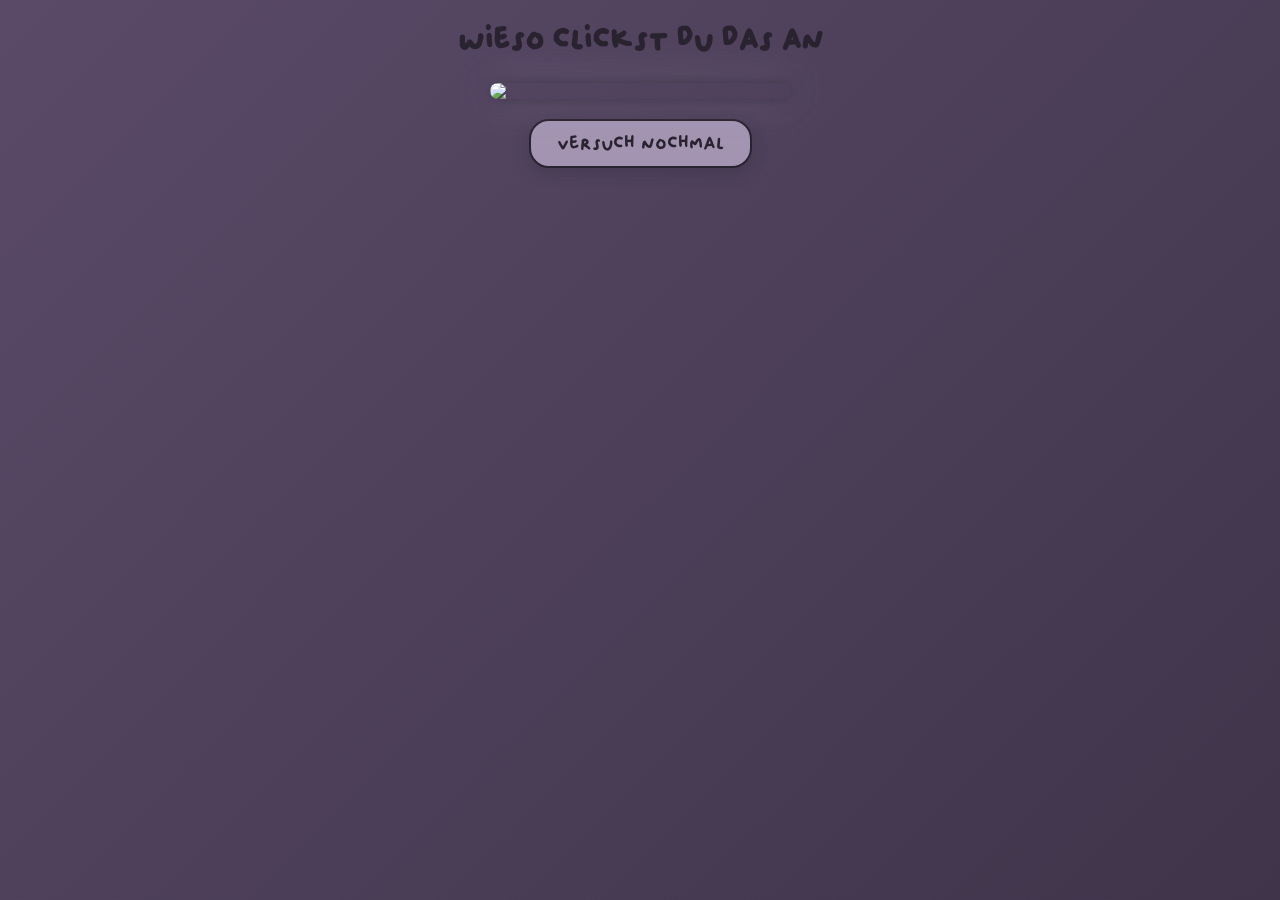
==== no.html @ 96a28275 "finish" ====
<!DOCTYPE html>
<html lang="en">
<head>
	<meta charset="UTF-8">
	<meta name="viewport" content="width=device-width, initial-scale=1.0">
	<title>ProjectV</title>
	<link rel="stylesheet" href="style.css">
</head>
<body>
    <h1>wieso clickst du das an</h1>

    <img src="https://i.pinimg.com/736x/60/f9/27/60f927de319f6c69430fba8082d57f16.jpg" class="bats">

    <div class="answerbuttons">
        <a href="index.html" class="links">versuch nochmal</a>
    </div>
</body>
---- style.css ----
html {
    height: 100%;
    width: 100%;    
}

@font-face {
    font-family: 'oliver';
    src: url('Oliver-Regular.ttf') 
    format("truetype");
}

h1{
    color: #29232F;
    text-align: center;
}

body {
        font-family: 'oliver';
    background: linear-gradient(
       135deg,
        #5A4A68,
        #3F344A,
        #665574,
        #5A4A68
    );
    background-size: 300% 300%;
    animation: movingBackground 12s ease infinite;
}

@keyframes movingBackground {
    0%, 100% {
        background-position: 0% 50%;
    }

    50% {
        background-position: 100% 50%;
    }
}


.bats {
    width: 80%;
    max-width: 300px;
    height: auto;
    display: block;
    margin: 20px auto;
    border-radius: 10px;
    filter: saturate(0.8) contrast(1.1);

    box-shadow:
        0 0 15px rgba(41, 35, 47, 0.5),
        0 0 35px rgba(163, 149, 177, 0.4);
}


.answerbuttons{
    text-align: center;
    word-spacing: 1px;
}

.links{
    display: inline-block;
    text-decoration: none;
    color: #29232F;
    font-size: 20px;
    padding: 10px 26px;
    border: 2px solid #29232F;
    border-radius: 20px;
    background-color: #A395B1;

    box-shadow: 0 5px 15px rgba(41, 35, 47, 0.25);

    transition: 0.3s ease;
}

.links:hover {
    transform: translateY(-3px);
    box-shadow: 0 8px 20px rgba(41, 35, 47, 0.35);
}

    a:hover{
    color:whitesmoke;
    border: 2px solid whitesmoke;
}
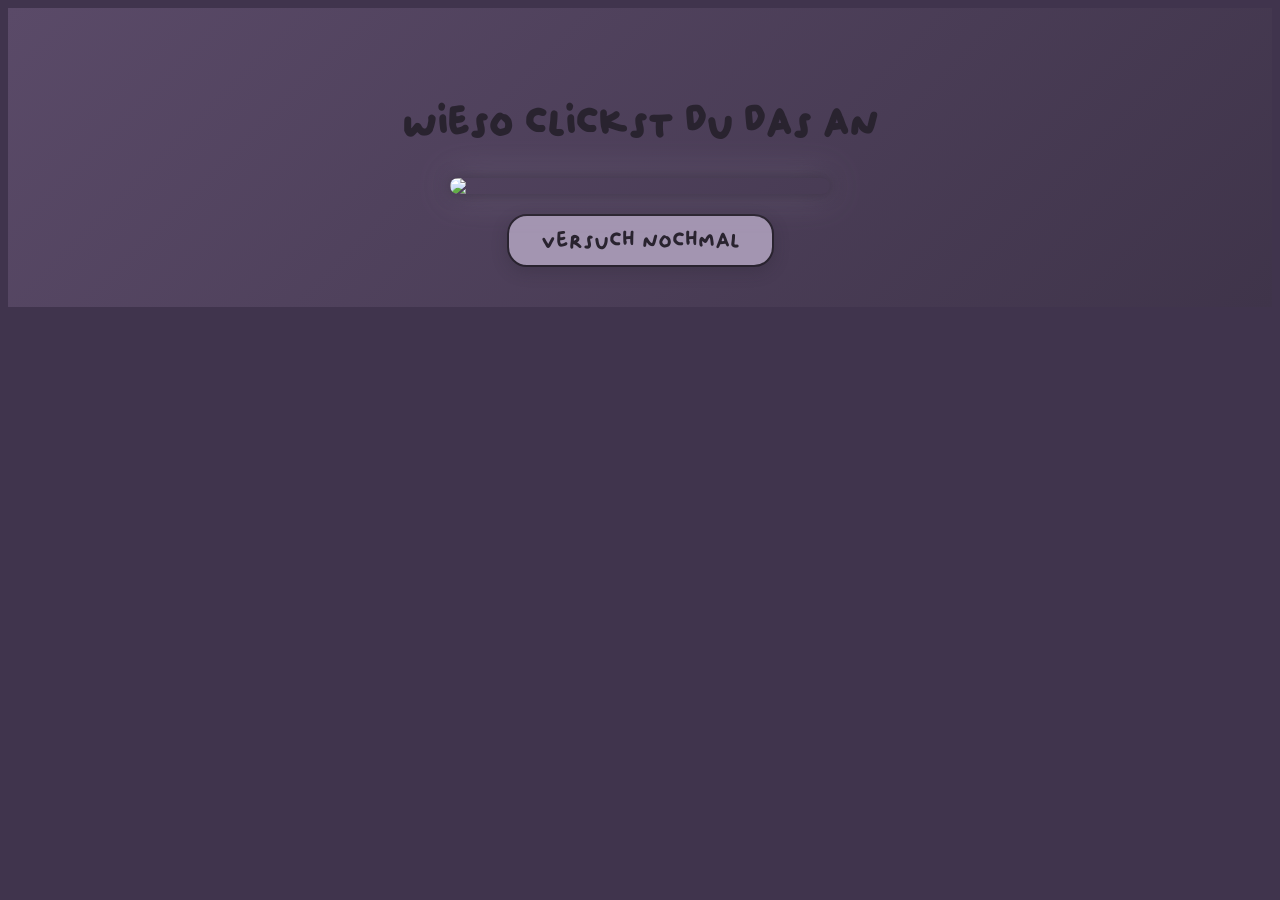
==== commit a9b20898: "update" ====
--- a/no.html
+++ b/no.html
@@ -3,6 +3,7 @@
 <head>
 	<meta charset="UTF-8">
 	<meta name="viewport" content="width=device-width, initial-scale=1.0">
+	<meta name="color-scheme" content="dark">
 	<title>ProjectV</title>
 	<link rel="stylesheet" href="style.css">
 </head>
--- a/style.css
+++ b/style.css
@@ -1,6 +1,7 @@
 html {
     height: 100%;
-    width: 100%;    
+    width: 100%; 
+    background-color: #40344D;   
 }
 
 @font-face {
@@ -12,6 +13,8 @@
 h1{
     color: #29232F;
     text-align: center;
+    font-size: 42px;
+    margin-top: 50px;
 }
 
 body {
@@ -25,6 +28,9 @@
     );
     background-size: 300% 300%;
     animation: movingBackground 12s ease infinite;
+    background-color: #40344D;
+    color: #29232F;
+    padding: 40px 20px;
 }
 
 @keyframes movingBackground {
@@ -39,8 +45,10 @@
 
 
 .bats {
-    width: 80%;
-    max-width: 300px;
+    width: 90%;
+    max-width: 380px;
+    margin: 35px auto;
+    margin-top: 50px;
     height: auto;
     display: block;
     margin: 20px auto;
@@ -62,8 +70,8 @@
     display: inline-block;
     text-decoration: none;
     color: #29232F;
-    font-size: 20px;
-    padding: 10px 26px;
+    font-size: 24px;
+    padding: 10px 32px;
     border: 2px solid #29232F;
     border-radius: 20px;
     background-color: #A395B1;
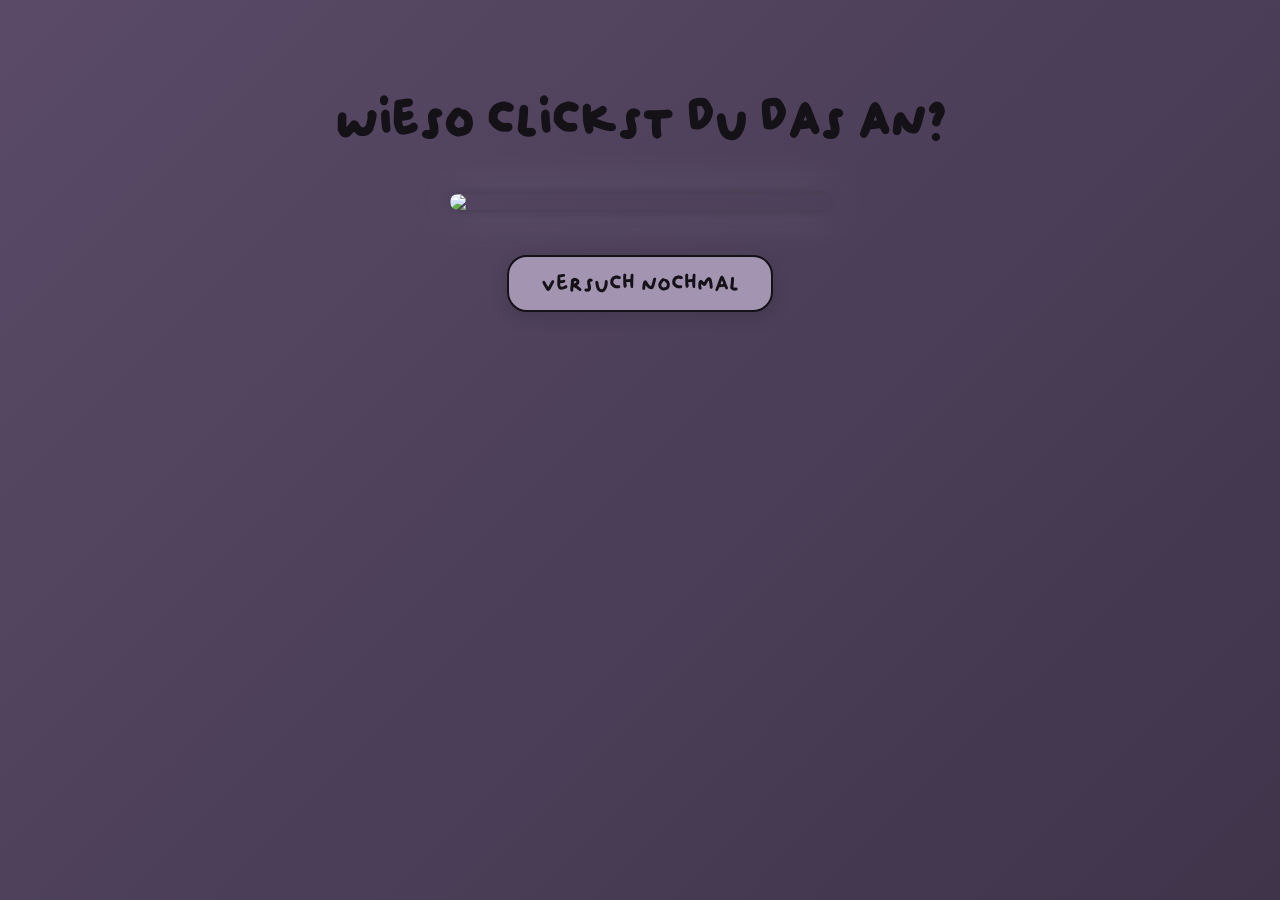
==== commit 8d87851d: "up" ====
--- a/no.html
+++ b/no.html
@@ -8,7 +8,7 @@
 	<link rel="stylesheet" href="style.css">
 </head>
 <body>
-    <h1>wieso clickst du das an</h1>
+    <h1>wieso clickst du das an?</h1>
 
     <img src="https://i.pinimg.com/736x/60/f9/27/60f927de319f6c69430fba8082d57f16.jpg" class="bats">
 
--- a/style.css
+++ b/style.css
@@ -1,37 +1,105 @@
 html {
-    height: 100%;
-    width: 100%; 
-    background-color: #40344D;   
+    width: 100%;
+    min-height: 100%;
+    background-color: #40344D;
 }
 
 @font-face {
     font-family: 'oliver';
-    src: url('Oliver-Regular.ttf') 
-    format("truetype");
-}
-
-h1{
-    color: #29232F;
-    text-align: center;
-    font-size: 42px;
-    margin-top: 50px;
+    src: url('Oliver-Regular.ttf') format("truetype");
 }
 
 body {
-        font-family: 'oliver';
+    margin: 0;
+    min-height: 100vh;
+    min-height: 100dvh;
+
+    padding: 40px 20px;
+    box-sizing: border-box;
+
+    font-family: 'oliver';
+
     background: linear-gradient(
-       135deg,
+        135deg,
         #5A4A68,
         #3F344A,
         #665574,
         #5A4A68
     );
+
     background-size: 300% 300%;
     animation: movingBackground 12s ease infinite;
-    background-color: #40344D;
-    color: #29232F;
-    padding: 40px 20px;
+
+    color: #6b686d;
 }
+
+
+h1 {
+    color: #141117;
+    text-align: center;
+    font-size: clamp(36px, 10vw, 52px);
+    margin-top: 50px;
+}
+
+
+.bats {
+    width: 90%;
+    max-width: 380px;
+    height: auto;
+
+    display: block;
+    margin: 40px auto;
+
+    border-radius: 10px;
+
+    filter: saturate(0.8) contrast(1.1);
+
+    box-shadow:
+        0 0 15px rgba(41, 35, 47, 0.5),
+        0 0 35px rgba(163, 149, 177, 0.4);
+}
+
+
+.answerbuttons {
+    text-align: center;
+}
+
+.links {
+    display: inline-block;
+
+    text-decoration: none;
+    color: #141117;
+
+    font-size: 24px;
+
+    padding: 12px 32px;
+    margin: 5px;
+
+    border: 2px solid #141117;
+    border-radius: 20px;
+
+    background-color: #A395B1;
+
+    box-shadow:
+        0 5px 15px rgba(41, 35, 47, 0.25);
+
+    transition: 0.3s ease;
+}
+
+.links:hover {
+    color: whitesmoke;
+    border-color: whitesmoke;
+
+    transform: translateY(-3px);
+
+    box-shadow:
+        0 8px 20px rgba(41, 35, 47, 0.35);
+}
+
+.links:active {
+    transform: scale(0.95);
+}
+
 
 @keyframes movingBackground {
     0%, 100% {
@@ -44,49 +112,28 @@
 }
 
 
-.bats {
-    width: 90%;
-    max-width: 380px;
-    margin: 35px auto;
-    margin-top: 50px;
-    height: auto;
-    display: block;
-    margin: 20px auto;
-    border-radius: 10px;
-    filter: saturate(0.8) contrast(1.1);
+@media (max-width: 600px) {
 
-    box-shadow:
-        0 0 15px rgba(41, 35, 47, 0.5),
-        0 0 35px rgba(163, 149, 177, 0.4);
-}
+    body {
+        padding: 15px 15px;
+        min-height: 100dvh;
+    }
 
+    h1 {
+        font-size: 38px;
+        margin-top: 20px;
+        margin-bottom: 10px;
+    }
 
-.answerbuttons{
-    text-align: center;
-    word-spacing: 1px;
-}
+    .bats {
+        width: 75%;
+        max-width: 300px;
+        margin: 15px auto;
+    }
 
-.links{
-    display: inline-block;
-    text-decoration: none;
-    color: #29232F;
-    font-size: 24px;
-    padding: 10px 32px;
-    border: 2px solid #29232F;
-    border-radius: 20px;
-    background-color: #A395B1;
-
-    box-shadow: 0 5px 15px rgba(41, 35, 47, 0.25);
-
-    transition: 0.3s ease;
-}
-
-.links:hover {
-    transform: translateY(-3px);
-    box-shadow: 0 8px 20px rgba(41, 35, 47, 0.35);
-}
-
-    a:hover{
-    color:whitesmoke;
-    border: 2px solid whitesmoke;
+    .links {
+        font-size: 22px;
+        padding: 10px 28px;
+        margin: 3px;
+    }
 }
